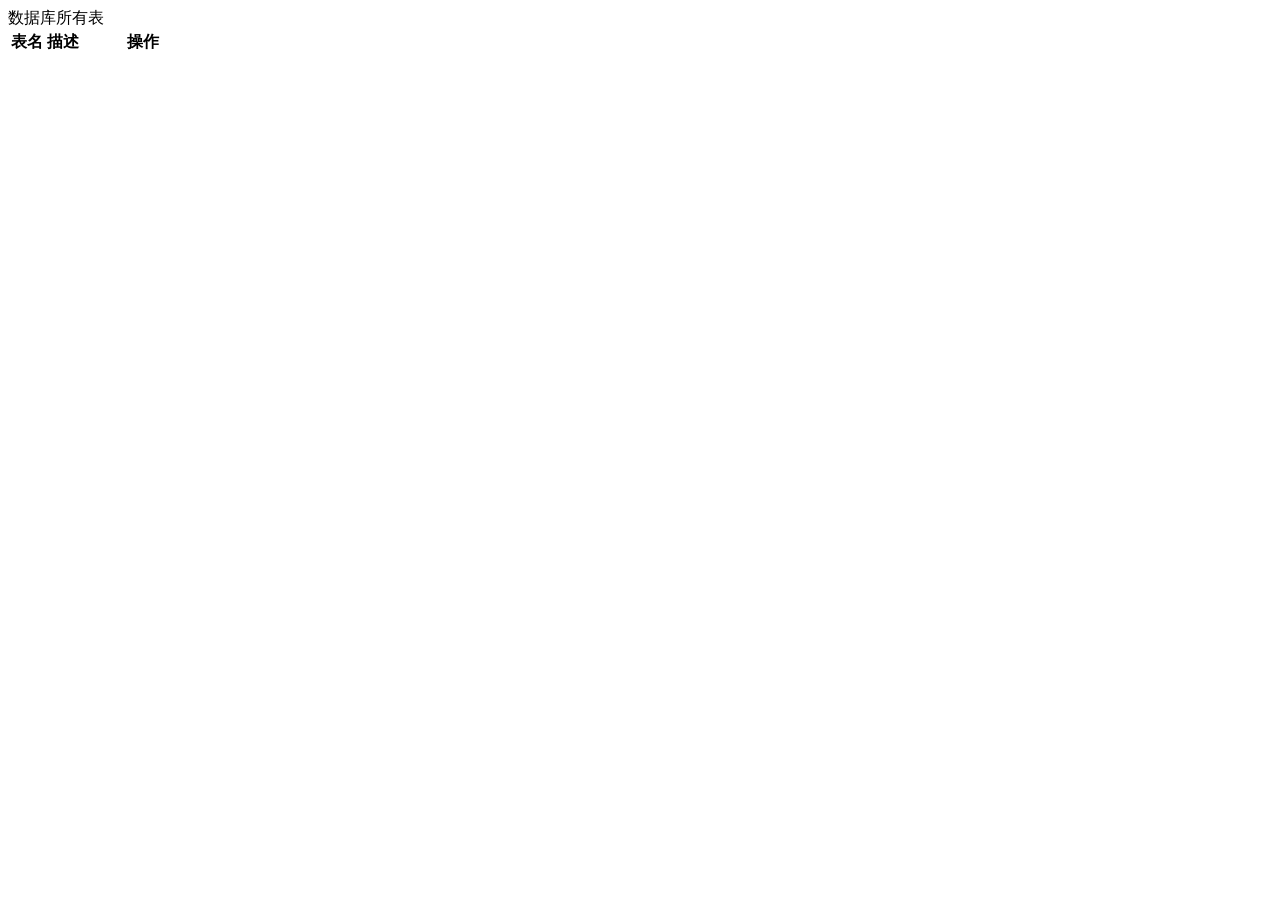
==== src/main/resources/templates/index.html @ 20538a6e "当前数据库表查询，任意表增删改查，layer、laydate、json格式化等前端" ====
<!DOCTYPE html>
<html lang="zh-cn">
<head>
<title>月光边境</title>
<meta name="keywords" content="关键词" />
<meta name="description" content="描述" />
<meta http-equiv="Content-Type" content="text/html; charset=utf-8" />
<meta name="viewport" content="width=device-width, initial-scale=1.0" />
<th:block th:include="common/style::style" />
</head>
<body>
	<div class="container">
		<div class="panel-head">
			数据库所有表
		</div>
		<div class="panel">
			<div>
				<table class="table">
					<thead>
						<tr>
							<th>表名</th>
							<th>描述</th>
							<th width="120">操作</th>
						</tr>
					</thead>
					<tbody>
					</tbody>
				</table>
			</div>
		</div>
	</div>
</body>
<script type="text/javascript">
	$(function(){
		var url = '[(@{/})]common/tables.json';
		$.get(url).done(function(data){
			$.each(data.data,function(i,n){
				$('tbody').append('<tr><td>'+n.tableName+'</td><td>'+(n.comment==null?'':n.comment)+'</td><td><a class="button border-main button-little" href="[(@{/})]common/'+n.tableName+'/list" target="_blank">查看</a></td></tr>');
			});
		});
	});
</script>
</html>
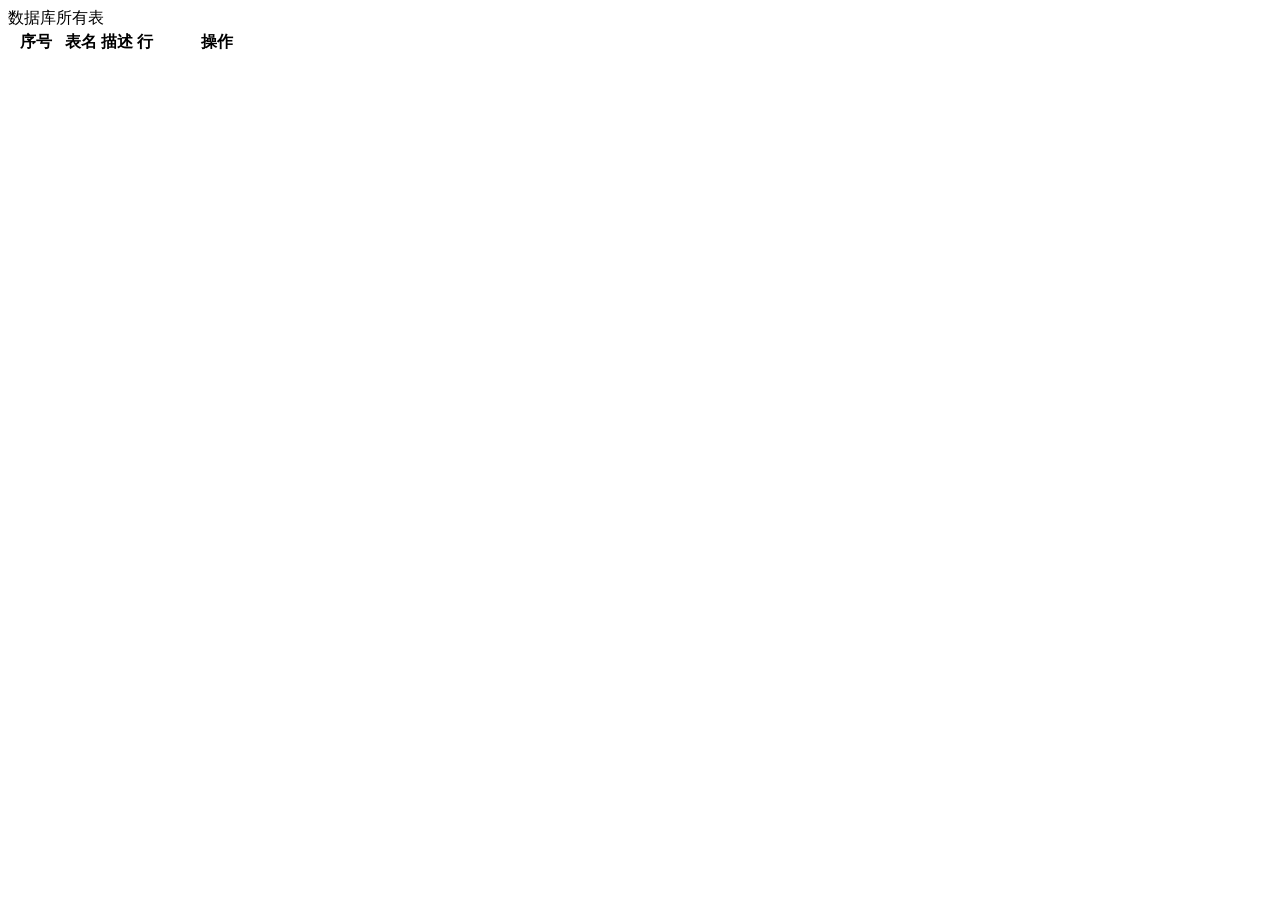
==== commit 81843ba4: "(・。・)" ====
--- a/src/main/resources/templates/index.html
+++ b/src/main/resources/templates/index.html
@@ -18,8 +18,10 @@
 				<table class="table">
 					<thead>
 						<tr>
+							<th width="50">序号</th>
 							<th>表名</th>
 							<th>描述</th>
+							<th>行</th>
 							<th width="120">操作</th>
 						</tr>
 					</thead>
@@ -34,8 +36,8 @@
 	$(function(){
 		var url = '[(@{/})]common/tables.json';
 		$.get(url).done(function(data){
-			$.each(data.data,function(i,n){
-				$('tbody').append('<tr><td>'+n.tableName+'</td><td>'+(n.comment==null?'':n.comment)+'</td><td><a class="button border-main button-little" href="[(@{/})]common/'+n.tableName+'/list" target="_blank">查看</a></td></tr>');
+			$.each(data.rows,function(i,n){
+				$('tbody').append('<tr><td>'+(i+1)+'</td><td>'+n.tableName+'</td><td>'+(n.comment==null?'':n.comment)+'</td><td>'+n.totalResult+'</td><td><a class="button border-main button-little" href="[(@{/})]common/'+n.tableName+'/list" target="_blank">查看</a></td></tr>');
 			});
 		});
 	});
